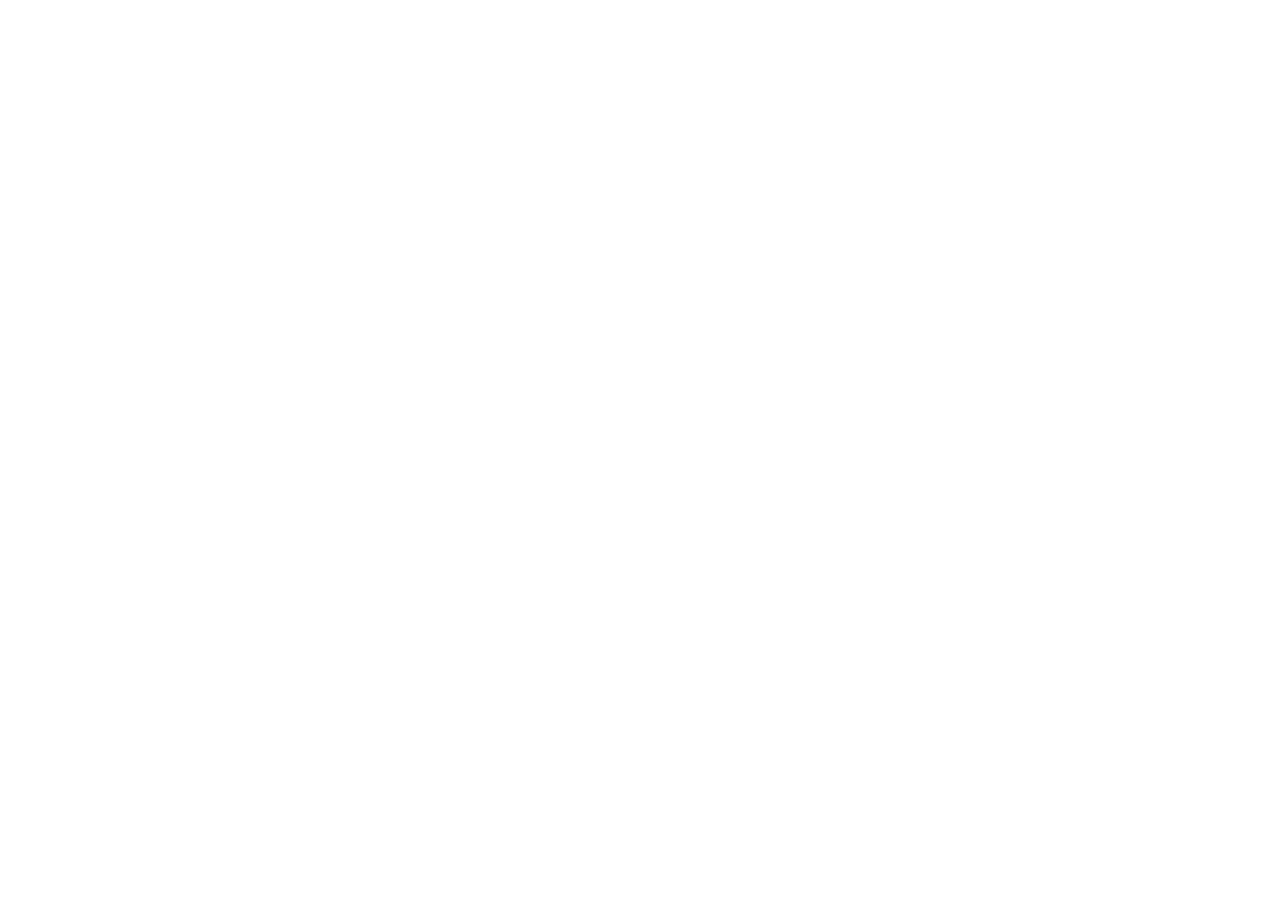
==== frontend/public/index.html @ 4933f4c9 "First update: Installed the starter code, ready to begin!" ====
<!DOCTYPE html>
<html lang="en">
  <head>
    <meta charset="utf-8" />
    <link rel="icon" href="%PUBLIC_URL%/favicon.ico" />
    <meta name="viewport" content="width=device-width, initial-scale=1" />
    <meta name="theme-color" content="#000000" />
    <meta
      name="description"
      content="Web site created using create-react-app"
    />
    <link rel="apple-touch-icon" href="%PUBLIC_URL%/logo192.png" />
    <!--
      manifest.json provides metadata used when your web app is installed on a
      user's mobile device or desktop. See https://developers.google.com/web/fundamentals/web-app-manifest/
    -->
    <link rel="manifest" href="%PUBLIC_URL%/manifest.json" />
    <!--
      Notice the use of %PUBLIC_URL% in the tags above.
      It will be replaced with the URL of the `public` folder during the build.
      Only files inside the `public` folder can be referenced from the HTML.

      Unlike "/favicon.ico" or "favicon.ico", "%PUBLIC_URL%/favicon.ico" will
      work correctly both with client-side routing and a non-root public URL.
      Learn how to configure a non-root public URL by running `npm run build`.
    -->
    <title>React App</title>
  </head>
  <body>
    <noscript>You need to enable JavaScript to run this app.</noscript>
    <div id="root"></div>
    <!--
      This HTML file is a template.
      If you open it directly in the browser, you will see an empty page.

      You can add webfonts, meta tags, or analytics to this file.
      The build step will place the bundled scripts into the <body> tag.

      To begin the development, run `npm start` or `yarn start`.
      To create a production bundle, use `npm run build` or `yarn build`.
    -->
  </body>
</html>
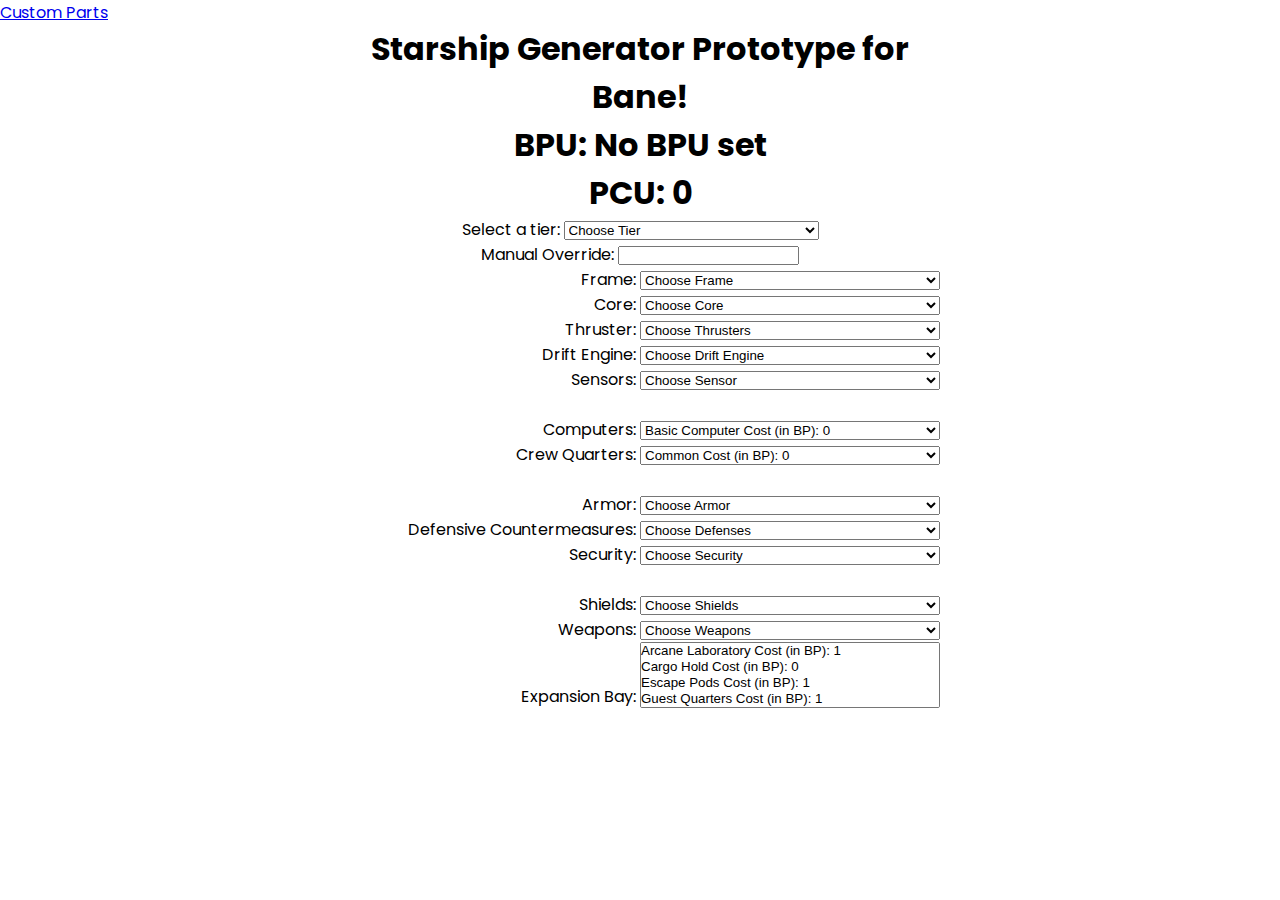
==== commit 86b80f85: "Custom part additions now possible. User accounts partially done." ====
--- a/frontend/public/index.html
+++ b/frontend/public/index.html
@@ -2,19 +2,21 @@
 <html lang="en">
   <head>
     <meta charset="utf-8" />
-    <link rel="icon" href="%PUBLIC_URL%/favicon.ico" />
+    <link rel="icon" href="/favicon.ico" />
     <meta name="viewport" content="width=device-width, initial-scale=1" />
     <meta name="theme-color" content="#000000" />
     <meta
       name="description"
       content="Web site created using create-react-app"
     />
-    <link rel="apple-touch-icon" href="%PUBLIC_URL%/logo192.png" />
+    <link rel="apple-touch-icon" href="/logo192.png" />
+    <link rel="stylesheet" href="App.css" />
     <!--
       manifest.json provides metadata used when your web app is installed on a
       user's mobile device or desktop. See https://developers.google.com/web/fundamentals/web-app-manifest/
     -->
-    <link rel="manifest" href="%PUBLIC_URL%/manifest.json" />
+    <!-- <link rel="manifest" href="%PUBLIC_URL%/manifest.json" /> -->
+
     <!--
       Notice the use of %PUBLIC_URL% in the tags above.
       It will be replaced with the URL of the `public` folder during the build.
@@ -24,11 +26,18 @@
       work correctly both with client-side routing and a non-root public URL.
       Learn how to configure a non-root public URL by running `npm run build`.
     -->
-    <title>React App</title>
+    <script src="db.js"></script>
+  
+    <title>Starship Generator</title>
   </head>
   <body>
     <noscript>You need to enable JavaScript to run this app.</noscript>
-    <div id="root"></div>
+    <a href="parts.html">Custom Parts</a>
+    <div id="root">
+
+  </div>
+  <script src="index.js"></script>
+    
     <!--
       This HTML file is a template.
       If you open it directly in the browser, you will see an empty page.
--- a/frontend/public/App.css
+++ b/frontend/public/App.css
@@ -0,0 +1,75 @@
+@import url("https://fonts.googleapis.com/css2?family=Poppins:wght@300;400&display=swap");
+
+*,
+*::before,
+*::after {
+  margin: 0;
+  padding: 0;
+  box-sizing: inherit;
+}
+
+html {
+  box-sizing: border-box;
+  font-family: "Poppins", sans-serif;
+}
+
+p {
+  font-size: 20px;
+}
+
+button {
+  background-color: transparent;
+  border: 2px solid steelblue;
+  color: steelblue;
+  font-size: 1rem;
+  font-family: inherit;
+  max-width: 100px;
+  padding: 0.5rem 0.5rem;
+}
+
+button:hover {
+  cursor: pointer;
+  color: white;
+  background-color: steelblue;
+}
+
+.container {
+  margin: 0 auto;
+  max-width: 600px;
+  overflow: auto;
+  text-align: center;
+}
+
+.input {
+  margin: 0 auto;
+  max-width: 600px;
+  overflow: auto;
+  text-align: right;
+}
+
+.input select {
+  width: 50%;
+}
+
+.form {
+  align-items: center;
+  display: flex;
+  flex-direction: column;
+  justify-content: flex-end;
+  gap: 1rem;
+}
+
+.form input {
+  display: block;
+  width: 100%;
+  height: 25px;
+  margin: 5px;
+  padding: 3px 7px;
+  font-size: 17px;
+}
+
+#input form {
+  display: none;
+  text-align: right;
+  max-width: 400px;
+}